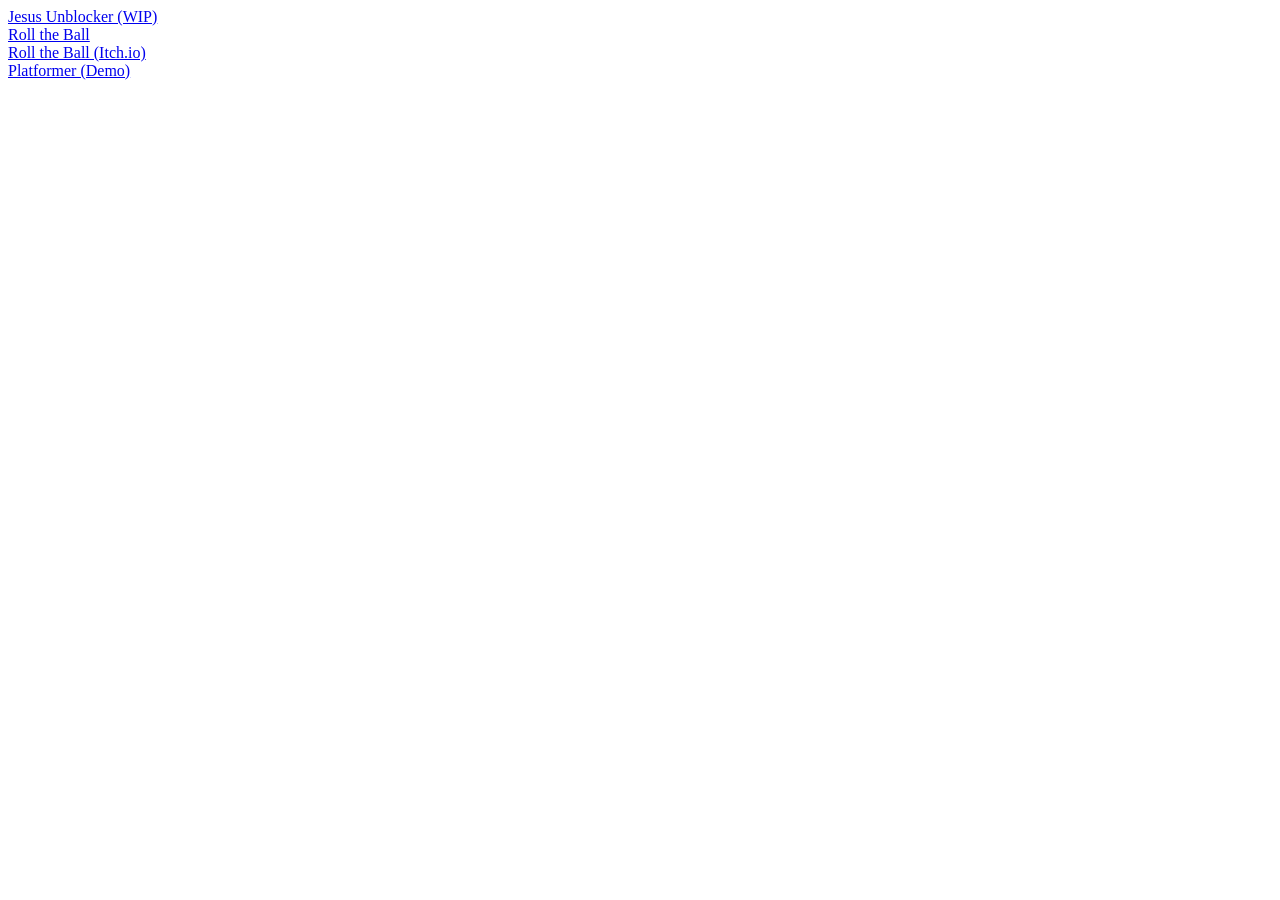
==== index.html @ fcc12f89 "doggie got 84 and i thought he already had 85 so i was wrong whoops" ====
<!DOCTYPE html>
<html>
  <head></head>
  <body>
    <a href="https://script.google.com/a/macros/ehstudents.org/s/AKfycbygYMmmgMOarIPE_ZN4n4QQMOcEkWTBC86QVDDvKnJdPh0eZIYObkE_BvKPdQpsDcgpWA/exec">Jesus Unblocker (WIP)</a><br>
    <a href="/70403">Roll the Ball</a><br>
    <a href="https://beaneth-iii.itch.io/roll-the-ball">Roll the Ball (Itch.io)</a><br>
    <a href="/391">Platformer (Demo)</a>
    <script>
    </script>
  </body>
</html>
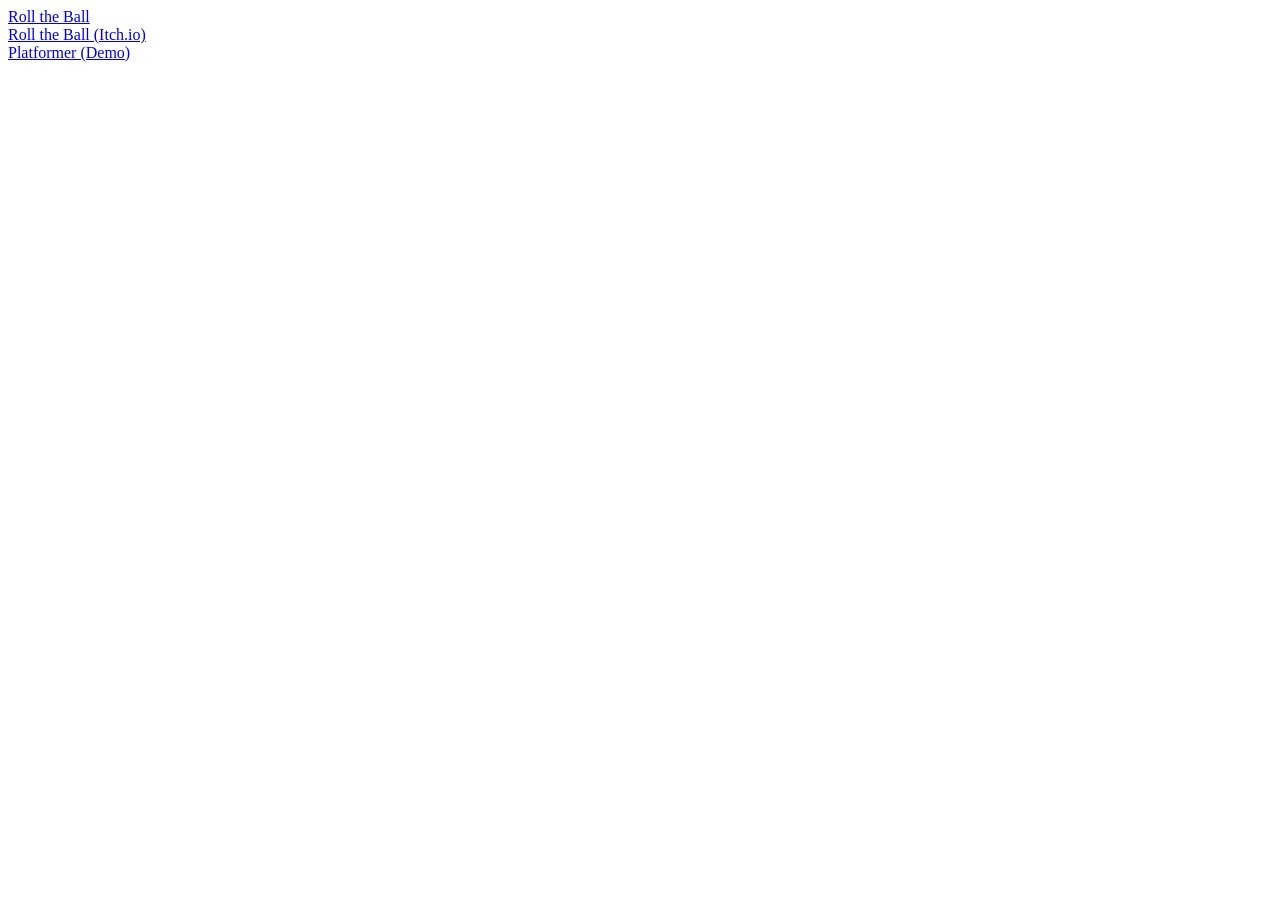
==== commit 387302d2: "removed the jug (not water tho)" ====
--- a/index.html
+++ b/index.html
@@ -2,7 +2,6 @@
 <html>
   <head></head>
   <body>
-    <a href="https://script.google.com/a/macros/ehstudents.org/s/AKfycbygYMmmgMOarIPE_ZN4n4QQMOcEkWTBC86QVDDvKnJdPh0eZIYObkE_BvKPdQpsDcgpWA/exec">Jesus Unblocker (WIP)</a><br>
     <a href="/70403">Roll the Ball</a><br>
     <a href="https://beaneth-iii.itch.io/roll-the-ball">Roll the Ball (Itch.io)</a><br>
     <a href="/391">Platformer (Demo)</a>
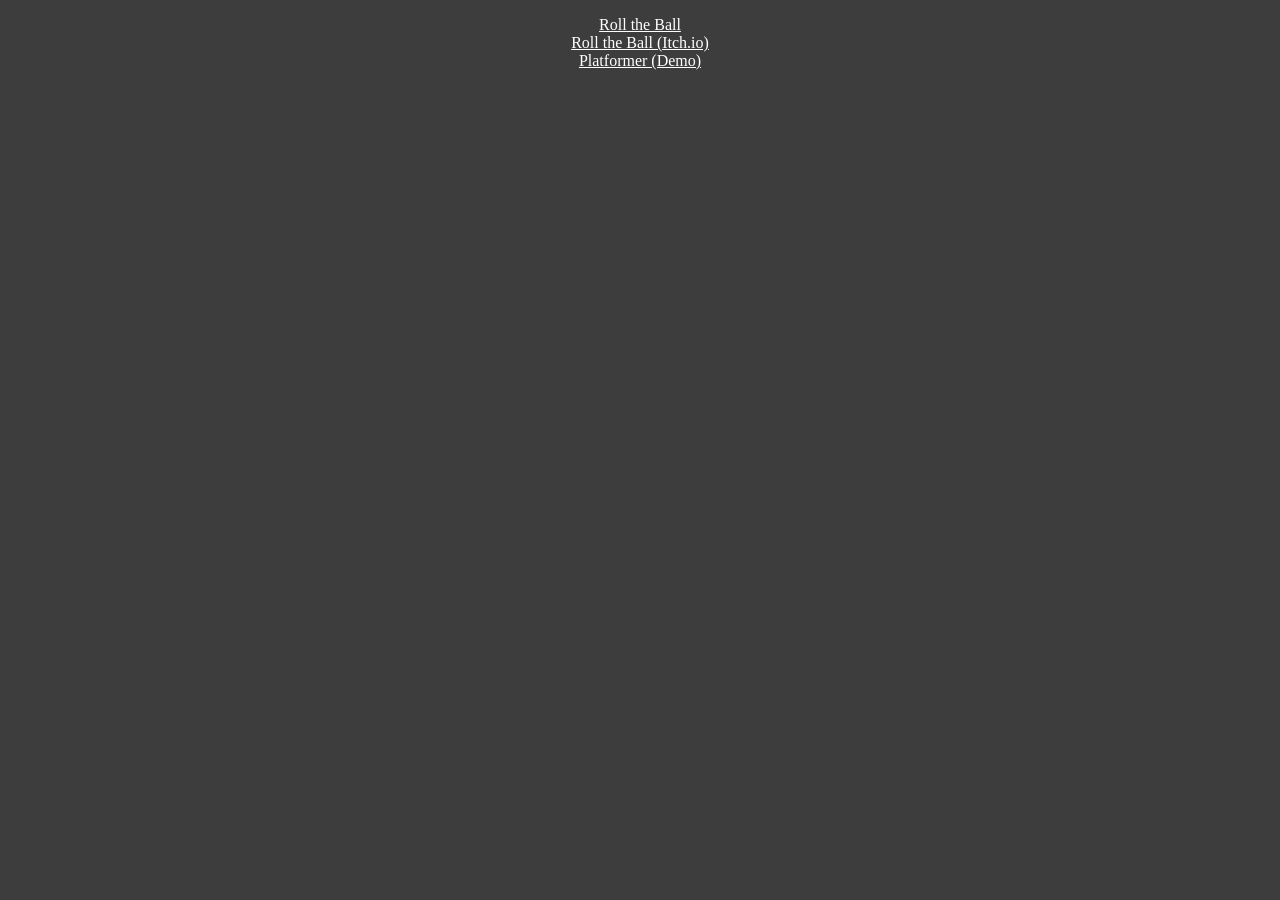
==== commit 02fe80d8: "added styles.scc" ====
--- a/index.html
+++ b/index.html
@@ -1,10 +1,14 @@
 <!DOCTYPE html>
 <html>
-  <head></head>
+  <head>
+    <link rel=stylesheet href="styles.css">
+  </head>
   <body>
+    <p>
     <a href="/70403">Roll the Ball</a><br>
     <a href="https://beaneth-iii.itch.io/roll-the-ball">Roll the Ball (Itch.io)</a><br>
-    <a href="/391">Platformer (Demo)</a>
+    <a href="/391">Platformer (Demo)</a><br>
+    </p>
     <script>
     </script>
   </body>
--- a/styles.css
+++ b/styles.css
@@ -0,0 +1,14 @@
+a {
+    color: #FFFFFF;
+}
+
+body {
+    background-color: #3d3d3d;
+    margin-left: auto;
+    margin-right: auto;
+    display: block;
+}
+
+p {
+    text-align: center;
+}
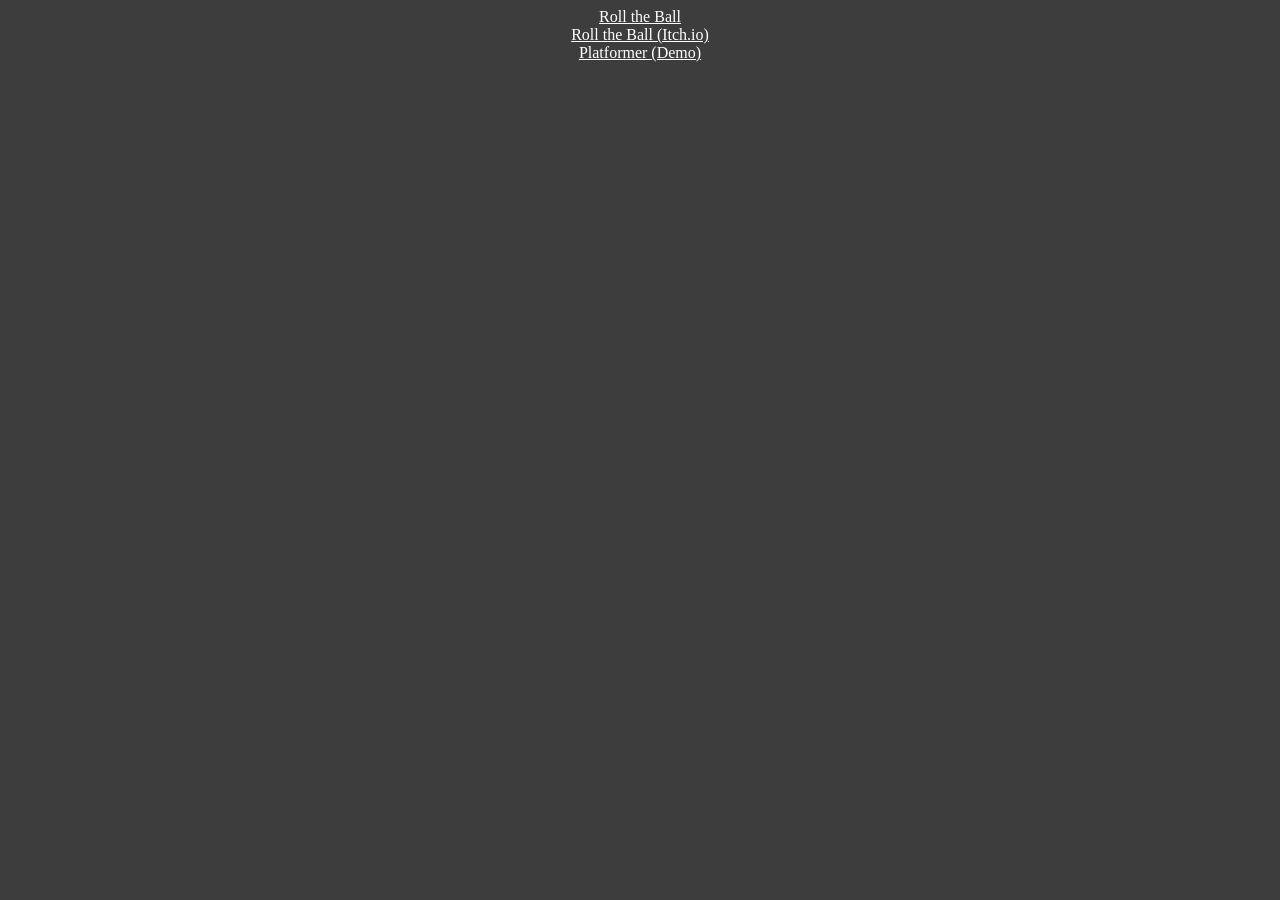
==== commit 2cfc8034: "Update index.html" ====
--- a/index.html
+++ b/index.html
@@ -1,15 +1,29 @@
-<!DOCTYPE html>
+
 <html>
   <head>
     <link rel=stylesheet href="styles.css">
   </head>
-  <body>
+  
+  <body id="body1" width="100%" height="100%" style="background-color:#3d3d3d;">
     <p>
     <a href="/70403">Roll the Ball</a><br>
     <a href="https://beaneth-iii.itch.io/roll-the-ball">Roll the Ball (Itch.io)</a><br>
     <a href="/391">Platformer (Demo)</a><br>
     </p>
     <script>
+      var body = document.getElementById("body1");
+      var bgcolor1 = 0;
+      var bgcolor2 = 0;
+      var bgcolor3 = 0;
+      function changebg(){
+        bgcolor1 = Math.floor(Math.random() * 256);
+        bgcolor2 = Math.floor(Math.random() * 256);
+        bgcolor3 = Math.floor(Math.random() * 256);
+        body.style.backgroundColor = `rgb(${Math.round(bgcolor1)}, ${Math.round(bgcolor2)}, ${Math.round(bgcolor3)})`
+      }
+      
+      body.addEventListener('click', changebg)
+      body.onclick = changebg
     </script>
   </body>
 </html>
